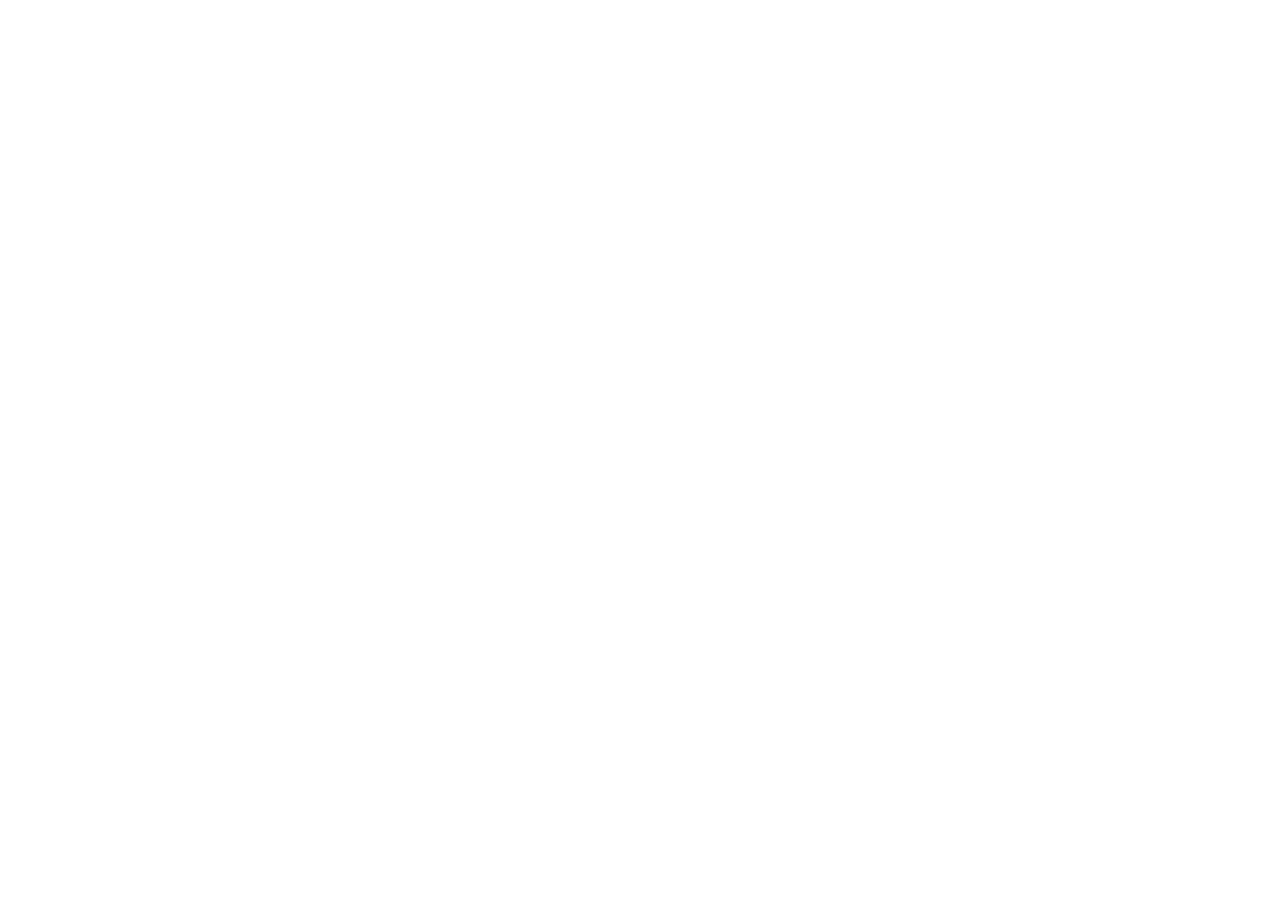
==== animation/animation.html @ 176669ce "Mar. 9th 2020" ====
<!DOCTYPE html>
<html lang="en">
<head>
    <meta charset="UTF-8">
    <meta name="viewport" content="width=device-width, initial-scale=1.0">
    <meta http-equiv="X-UA-Compatible" content="ie=edge">
    <title>Document</title>
    <link rel="stylesheet" href="animation.css">
</head>
<body>
    
<!----------- ローダー ------------------------------------>
    <div class="three-dot">
        <div class="bounce1"></div>
        <div class="bounce2"></div>
        <div class="bounce3"></div>
    </div>

    
</body>
</html>
---- animation/animation.css ----
.three-dot {
  text-align: center;
}

.three-dot div {
  display: inline-block;
}
/*# sourceMappingURL=animation.css.map */
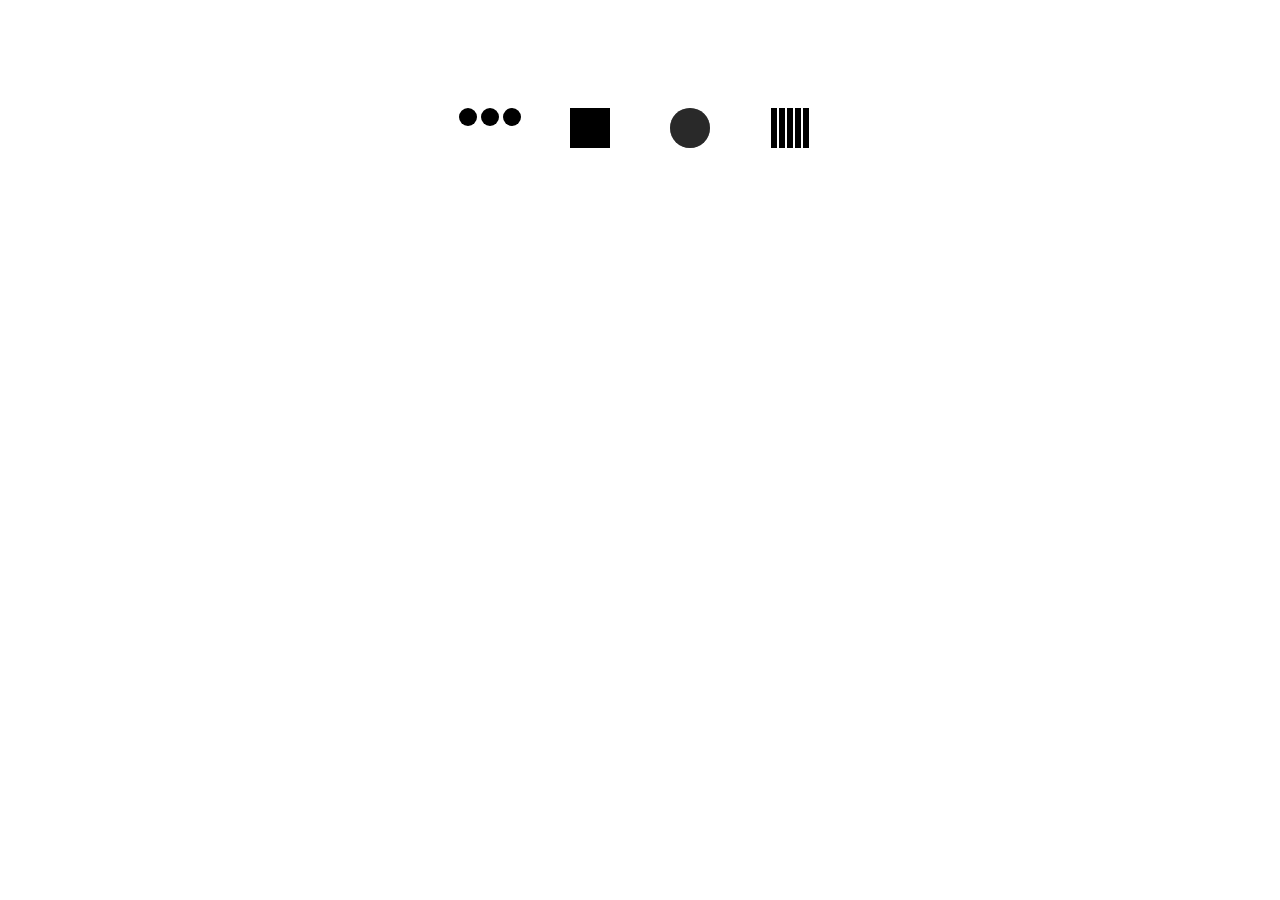
==== commit 1b587d5a: "adding other loader" ====
--- a/animation/animation.html
+++ b/animation/animation.html
@@ -9,13 +9,39 @@
 </head>
 <body>
     
-<!----------- ローダー ------------------------------------>
+    <div id="container">
+
+<!----------- ローダー① ------------------------------------>
     <div class="three-dot">
         <div class="bounce1"></div>
         <div class="bounce2"></div>
         <div class="bounce3"></div>
     </div>
 
-    
+<!----------- ローダー② ------------------------------------>
+    <div class="spinner">
+    <div class="squer"></div>
+    </div>
+
+<!----------- ローダー③ ------------------------------------>
+    <div class="double-spinner">
+        <div class="round">
+            <div></div>
+            <div></div>
+        </div>
+    </div>
+
+<!----------- ローダー④ ------------------------------------>
+    <div class="rect-spinner">
+        <div class="rect">
+            <div></div>
+            <div></div>
+            <div></div>
+            <div></div>
+            <div></div>
+        </div>
+    </div>
+</div>
+
 </body>
 </html>--- a/animation/animation.css
+++ b/animation/animation.css
@@ -1,8 +1,252 @@
+#container {
+  text-align: center;
+  display: -webkit-box;
+  display: -ms-flexbox;
+  display: flex;
+  -webkit-box-pack: center;
+      -ms-flex-pack: center;
+          justify-content: center;
+}
+
+#container > div {
+  -ms-flex-preferred-size: 100px;
+      flex-basis: 100px;
+}
+
 .three-dot {
   text-align: center;
 }
 
 .three-dot div {
   display: inline-block;
+  width: 18px;
+  height: 18px;
+  margin: 100% auto;
+  background-color: black;
+  border-radius: 50%;
+  -webkit-animation: bouncedelay 1s infinite;
+          animation: bouncedelay 1s infinite;
+}
+
+.three-dot .bounce1 {
+  -webkit-animation-delay: -0.32s;
+          animation-delay: -0.32s;
+}
+
+.three-dot .bounce2 {
+  -webkit-animation-delay: -0.16s;
+          animation-delay: -0.16s;
+}
+
+@-webkit-keyframes bouncedelay {
+  0% {
+    -webkit-transform: scale(0);
+            transform: scale(0);
+  }
+  40% {
+    -webkit-transform: scale(1);
+            transform: scale(1);
+  }
+  60% {
+    -webkit-transform: scale(0);
+            transform: scale(0);
+  }
+  100% {
+    -webkit-transform: scale(0);
+            transform: scale(0);
+  }
+}
+
+@keyframes bouncedelay {
+  0% {
+    -webkit-transform: scale(0);
+            transform: scale(0);
+  }
+  40% {
+    -webkit-transform: scale(1);
+            transform: scale(1);
+  }
+  60% {
+    -webkit-transform: scale(0);
+            transform: scale(0);
+  }
+  100% {
+    -webkit-transform: scale(0);
+            transform: scale(0);
+  }
+}
+
+.spinner .squer {
+  width: 40px;
+  height: 40px;
+  background-color: black;
+  margin: 100px auto;
+  -webkit-animation: rotateplane;
+          animation: rotateplane;
+  -webkit-animation-duration: 1.2s;
+          animation-duration: 1.2s;
+  -webkit-animation-iteration-count: infinite;
+          animation-iteration-count: infinite;
+  -webkit-animation-timing-function: ease-in-out;
+          animation-timing-function: ease-in-out;
+}
+
+@-webkit-keyframes rotateplane {
+  0% {
+    -webkit-transform: perspective(120px) rotateX(0deg) rotateY(0deg);
+            transform: perspective(120px) rotateX(0deg) rotateY(0deg);
+  }
+  50% {
+    -webkit-transform: perspective(120px) rotateX(-180deg) rotateY(0deg);
+            transform: perspective(120px) rotateX(-180deg) rotateY(0deg);
+  }
+  100% {
+    -webkit-transform: perspective(120px) rotateX(-180deg) rotateY(-180deg);
+            transform: perspective(120px) rotateX(-180deg) rotateY(-180deg);
+  }
+}
+
+@keyframes rotateplane {
+  0% {
+    -webkit-transform: perspective(120px) rotateX(0deg) rotateY(0deg);
+            transform: perspective(120px) rotateX(0deg) rotateY(0deg);
+  }
+  50% {
+    -webkit-transform: perspective(120px) rotateX(-180deg) rotateY(0deg);
+            transform: perspective(120px) rotateX(-180deg) rotateY(0deg);
+  }
+  100% {
+    -webkit-transform: perspective(120px) rotateX(-180deg) rotateY(-180deg);
+            transform: perspective(120px) rotateX(-180deg) rotateY(-180deg);
+  }
+}
+
+.double-spinner .round {
+  width: 40px;
+  height: 40px;
+  position: relative;
+  margin: 100px auto;
+}
+
+.double-spinner .round > div {
+  width: 100%;
+  height: 100%;
+  border-radius: 50%;
+  background-color: black;
+  opacity: 0.6;
+  position: absolute;
+  top: 0;
+  left: 0;
+  -webkit-animation: bounce2;
+          animation: bounce2;
+  -webkit-animation-duration: 2s;
+          animation-duration: 2s;
+  -webkit-animation-iteration-count: infinite;
+          animation-iteration-count: infinite;
+  -webkit-animation-timing-function: ease-in-out;
+          animation-timing-function: ease-in-out;
+}
+
+.double-spinner .round > div:nth-child(2) {
+  -webkit-animation-delay: -1s;
+          animation-delay: -1s;
+}
+
+@-webkit-keyframes bounce2 {
+  0%, 100% {
+    -webkit-transform: scale(0);
+            transform: scale(0);
+  }
+  50% {
+    -webkit-transform: scale(1);
+            transform: scale(1);
+  }
+}
+
+@keyframes bounce2 {
+  0%, 100% {
+    -webkit-transform: scale(0);
+            transform: scale(0);
+  }
+  50% {
+    -webkit-transform: scale(1);
+            transform: scale(1);
+  }
+}
+
+.rect-spinner .rect {
+  width: 60px;
+  height: 40px;
+  position: relative;
+  margin: 100px auto;
+  text-align: center;
+  letter-spacing: -2px;
+}
+
+.rect-spinner .rect > div {
+  width: 10%;
+  height: 100%;
+  background-color: black;
+  top: 0;
+  left: 0;
+  -webkit-animation: rect;
+          animation: rect;
+  -webkit-animation-duration: 1.5s;
+          animation-duration: 1.5s;
+  -webkit-animation-iteration-count: infinite;
+          animation-iteration-count: infinite;
+  -webkit-animation-timing-function: ease-in-out;
+          animation-timing-function: ease-in-out;
+  display: inline-block;
+}
+
+.rect-spinner .rect > div:nth-child(2) {
+  -webkit-animation-delay: 0.1s;
+          animation-delay: 0.1s;
+}
+
+.rect-spinner .rect > div:nth-child(3) {
+  -webkit-animation-delay: 0.2s;
+          animation-delay: 0.2s;
+}
+
+.rect-spinner .rect > div:nth-child(4) {
+  -webkit-animation-delay: 0.3s;
+          animation-delay: 0.3s;
+}
+
+.rect-spinner .rect > div:nth-child(5) {
+  -webkit-animation-delay: 0.4s;
+          animation-delay: 0.4s;
+}
+
+@-webkit-keyframes rect {
+  0% {
+    -webkit-transform: scaleY(0.4);
+            transform: scaleY(0.4);
+  }
+  20% {
+    -webkit-transform: scaleY(1);
+            transform: scaleY(1);
+  }
+  40%, 100% {
+    -webkit-transform: scaleY(0.4);
+            transform: scaleY(0.4);
+  }
+}
+
+@keyframes rect {
+  0% {
+    -webkit-transform: scaleY(0.4);
+            transform: scaleY(0.4);
+  }
+  20% {
+    -webkit-transform: scaleY(1);
+            transform: scaleY(1);
+  }
+  40%, 100% {
+    -webkit-transform: scaleY(0.4);
+            transform: scaleY(0.4);
+  }
 }
 /*# sourceMappingURL=animation.css.map */